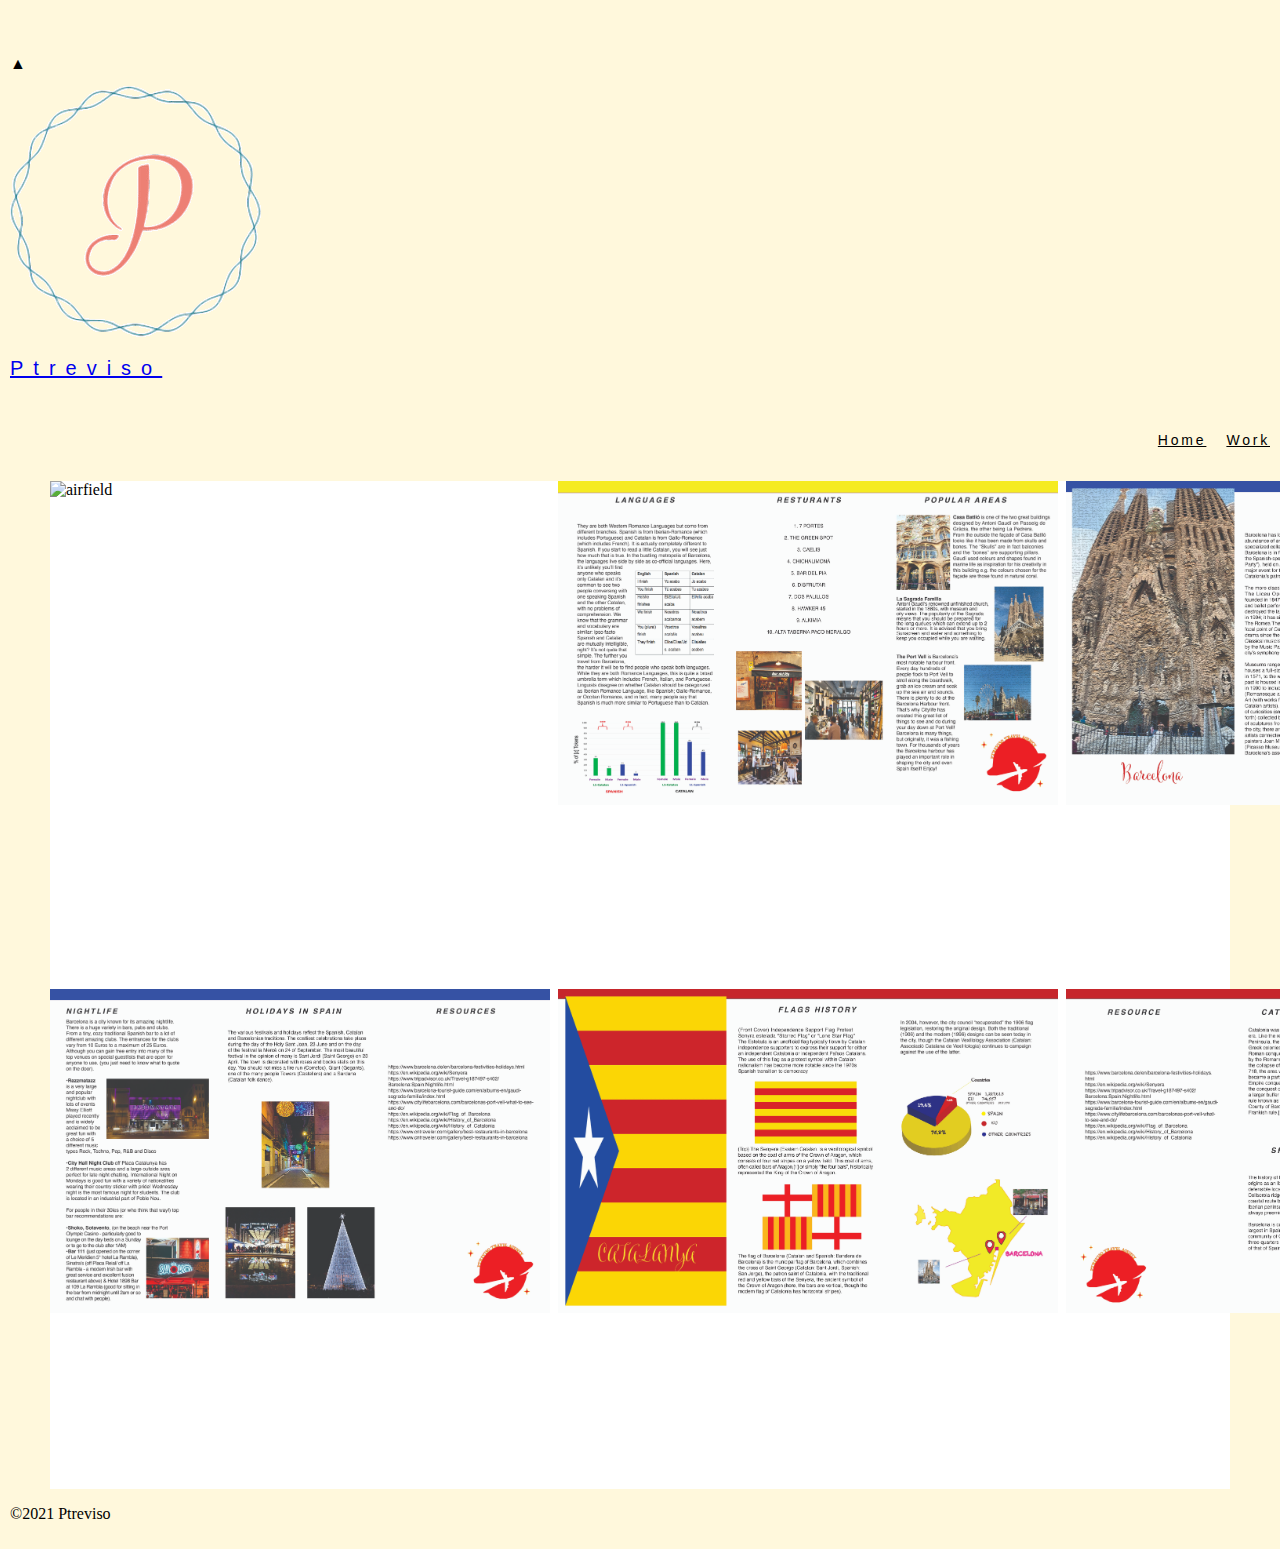
==== assignments/final project/index.html @ 6630d82f "final project draft" ====
<!DOCTYPE html>
<html lang="en">
<head>
    <meta charset="UTF-8">
    <meta http-equiv="X-UA-Compatible" content="IE=edge">
    <meta name="viewport" content="width=device-width, initial-scale=1.0">
    <link rel="stylesheet" href="style.css">
    <title>Document</title>
</head>
<body>
    <div id="backtop">&#9650;</div>
    <div id="wrap">
        <header>
            <h1 class="center animate__animated animate__flash animate__delay-2s animate__slow 2s animate__repeat-3"><a href="index.html"> <img src= "images/logo-name2.gif" alt="logo"> Ptreviso</a></h1>

            <nav>
                <ul>
                    <li> <a href="index.html"> Home </a></li>
                    <li> <a href="page2.html"> Work </a></li>



                </ul>
            </nav>
        </header>
            <main>
                <figure class="center">
                    <div class="gallery grid-container">
                        <div class="image-card">
                        <div class="image-title">Brochure 1</div>
                        <img src="images/brochure.jpg" alt="airfield">
                        </div>
                        <div class="image-card">
                        <div class="image-title">Brochure 2</div>
                        <img src="images/brochure2.jpg" alt="fountain">
                        </div>
                        <div class="image-card">
                        <div class="image-title">Brochure 3</div>
                        <img src="images/brochure3.jpg" alt="hangarplane">
                        </div>
                        <div class="image-card">
                            <div class="image-title">Brochure 4</div>
                        <img src="images/brochure4.jpg" alt="marshal-in">
                        </div>
                        <div class="image-card">
                            <div class="image-title">Brochure 5</div>
                        <img src="images/brochure5.jpg" alt="marshalling">
                        </div>
                        <div class="image-card">
                            <div class="image-title">Brochure 6</div>
                        <img src="images/brochure6.jpg" alt="brochure6">
                        </div>



            </main>




         


       




        <footer>
            <p class="center">&copy;2021 Ptreviso</p>
        </footer>
       

    </div>
    <script src="js/float-panel.js"></script>
</body>
</html>
---- assignments/final project/style.css ----
body {
    margin: 5px;
    margin-top: 50px;
    padding: 5px;
    background-color: cornsilk;
}

h1 {
    font-family: 'Roboto Condensed', sans-serif;
    font-weight: 300;
    font-style: normal;
    font-size: 20px;
    line-height: 3.1em;
    letter-spacing: .5em;
    text-transform: capitalize;
}
nav ul{
    list-style: none;
   text-align: right;
   letter-spacing: 1em;
   line-height: 3.1em;
    
}

nav li {
    display: inline-table;
    text-align: right;
    
}

nav a {
    font-family: 'Roboto Condensed', sans-serif;
    font-weight: 300;
    font-style: normal;
    font-size: 14px;
    letter-spacing: .2em;
    text-transform: none;
    line-height: 3.1em;
    color:black;
}


  .image-card {
    position: relative;
    width: 500px;
    height: 500px;
  }
  
  .image-card:hover .image-title {
    opacity: 1;
  }
  
  .image-title {
    font-family: 'Roboto Condensed', sans-serif;
    font-size: 28px;
    position: absolute;
    background: #fffd;
    top: 0;
    right: 0;
    bottom: 0;
    left: 0;
    opacity: 0;
    
    display: grid;
    place-items: center;
    transition: all .25s;
  }
  
  img {
    display: block;
  }

  .grid-container {
    display: grid;
    background: white;
    
    grid-template-columns: repeat(8 100px);
    grid-template-rows: repeat(8 100px);
  }
  
  .gallery {
    display: grid;
    grid-template-columns: 5fr 5fr 5fr;
    gap: .5em;
  }
  
  .gallery img {
    width: 100%;
  }
  
  @media (max-width: 1050px) {
    
    .gallery {
      grid-template-columns: 1fr 1fr;
    }
  }
  
  @media (max-width: 768px) {
    .gallery {
      grid-template-columns: 1fr;
    }
  }
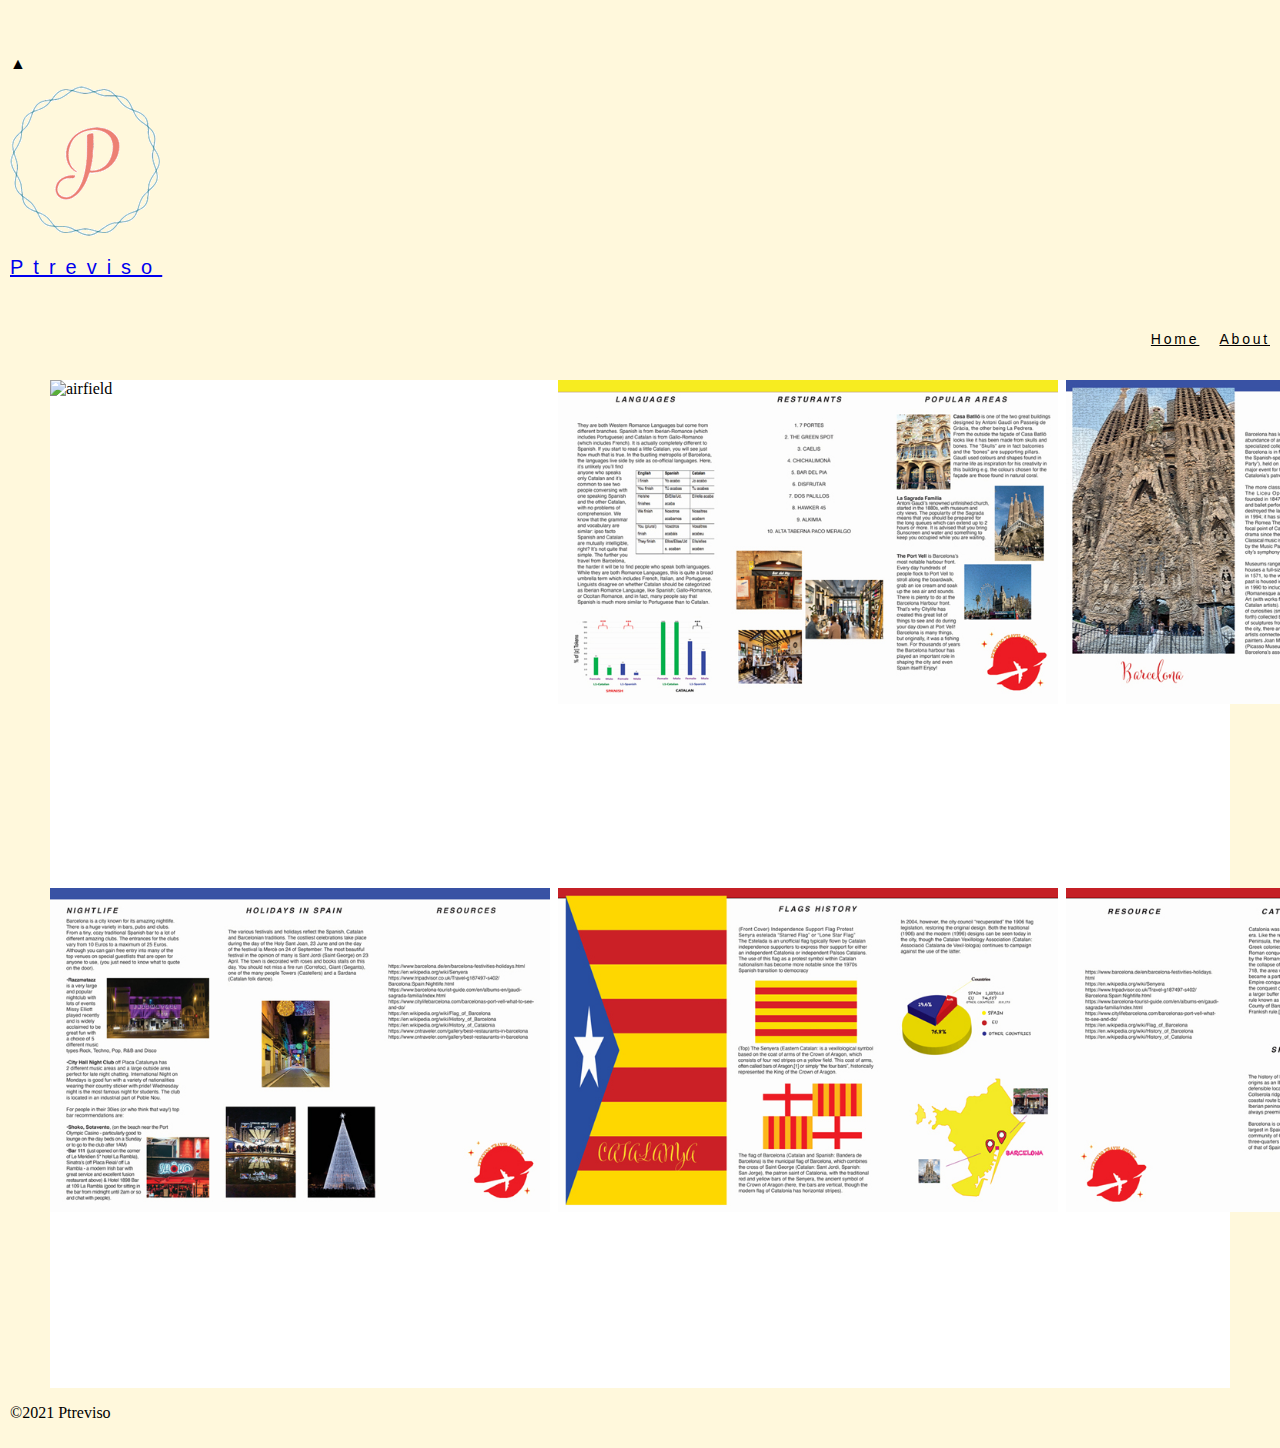
==== commit ab91cf60: "changed" ====
--- a/assignments/final project/index.html
+++ b/assignments/final project/index.html
@@ -16,7 +16,7 @@
             <nav>
                 <ul>
                     <li> <a href="index.html"> Home </a></li>
-                    <li> <a href="page2.html"> Work </a></li>
+                    <li> <a href="about.html"> About </a></li>
 
 
 
--- a/assignments/final project/style.css
+++ b/assignments/final project/style.css
@@ -99,6 +99,13 @@
     .gallery {
       grid-template-columns: 1fr;
     }
+
+    .two-across , .three-across{
+      flex-grow: 1;
+      flex-basis: 50%;
+      padding: 1em;
+}
+
   }
 
 
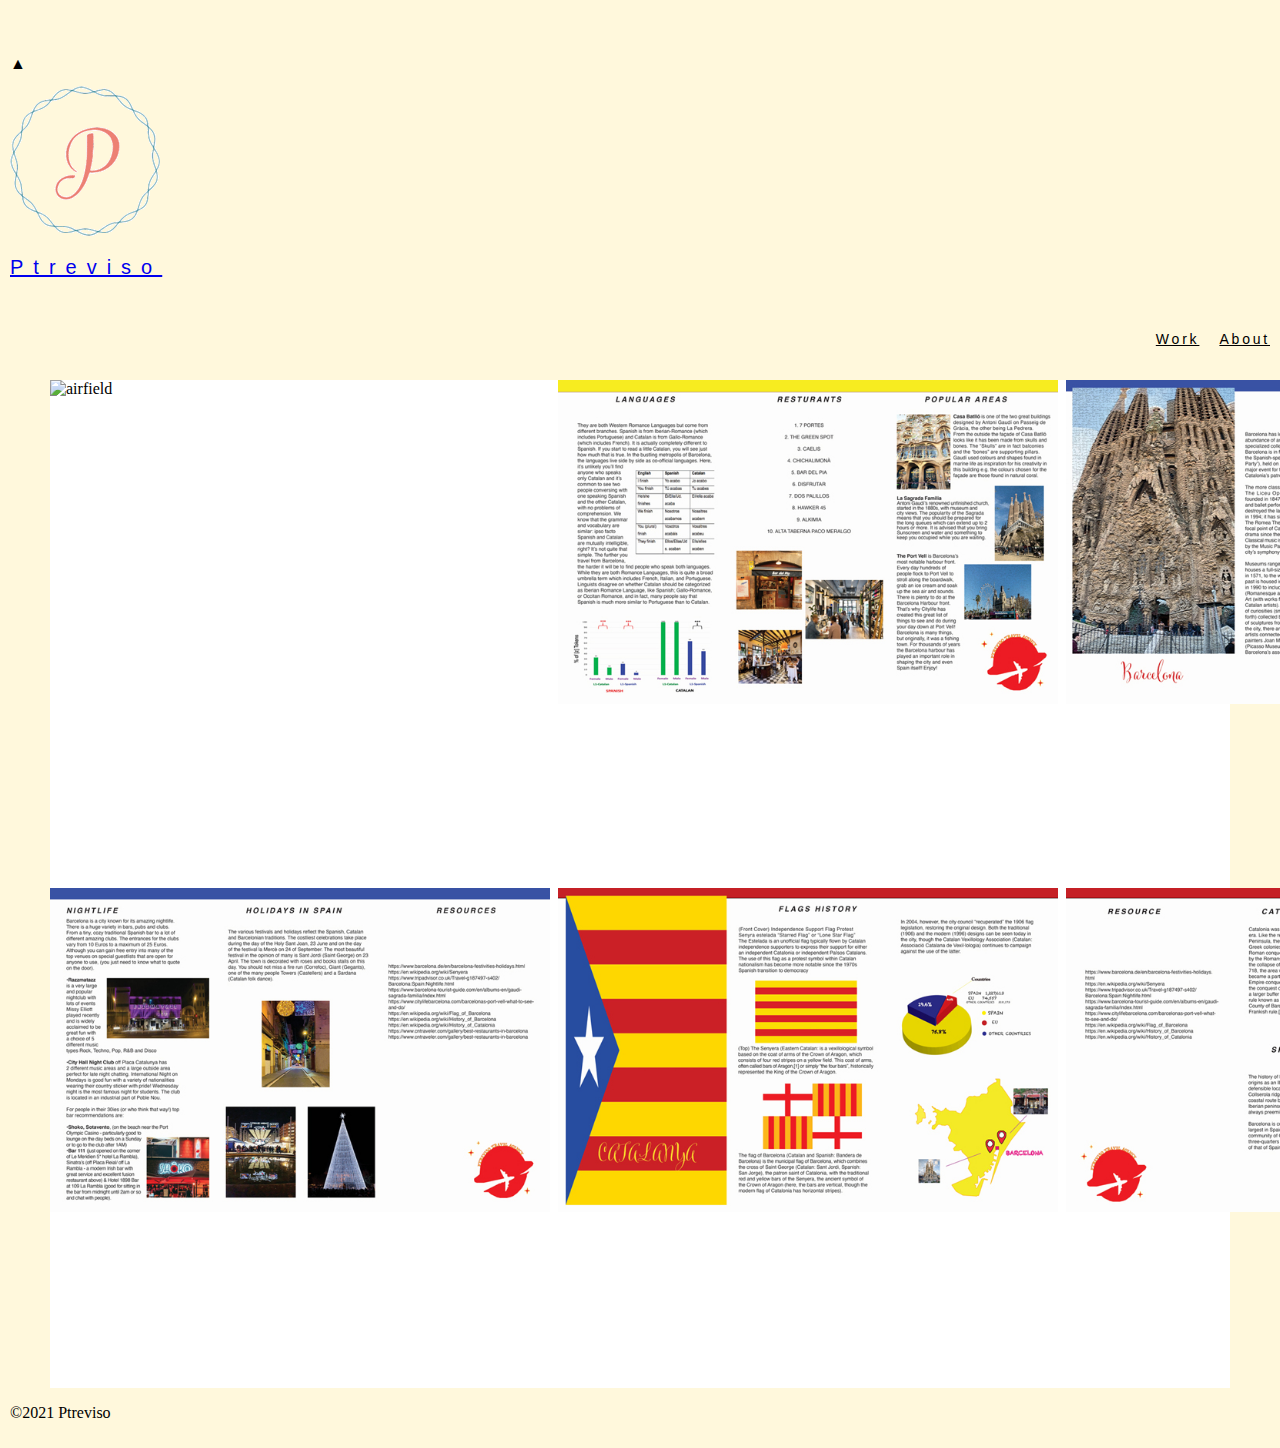
==== commit 7f960368: "edit" ====
--- a/assignments/final project/index.html
+++ b/assignments/final project/index.html
@@ -11,11 +11,11 @@
     <div id="backtop">&#9650;</div>
     <div id="wrap">
         <header>
-            <h1 class="center animate__animated animate__flash animate__delay-2s animate__slow 2s animate__repeat-3"><a href="index.html"> <img src= "images/logo-name2.gif" alt="logo"> Ptreviso</a></h1>
+            <h1><a href="index.html"> <img src= "images/logo-name2.gif" alt="logo"> Ptreviso</a></h1>
 
             <nav>
                 <ul>
-                    <li> <a href="index.html"> Home </a></li>
+                    <li> <a href="index.html"> Work </a></li>
                     <li> <a href="about.html"> About </a></li>
 
 
--- a/assignments/final project/style.css
+++ b/assignments/final project/style.css
@@ -99,13 +99,6 @@
     .gallery {
       grid-template-columns: 1fr;
     }
-
-    .two-across , .three-across{
-      flex-grow: 1;
-      flex-basis: 50%;
-      padding: 1em;
-}
-
   }
 
 
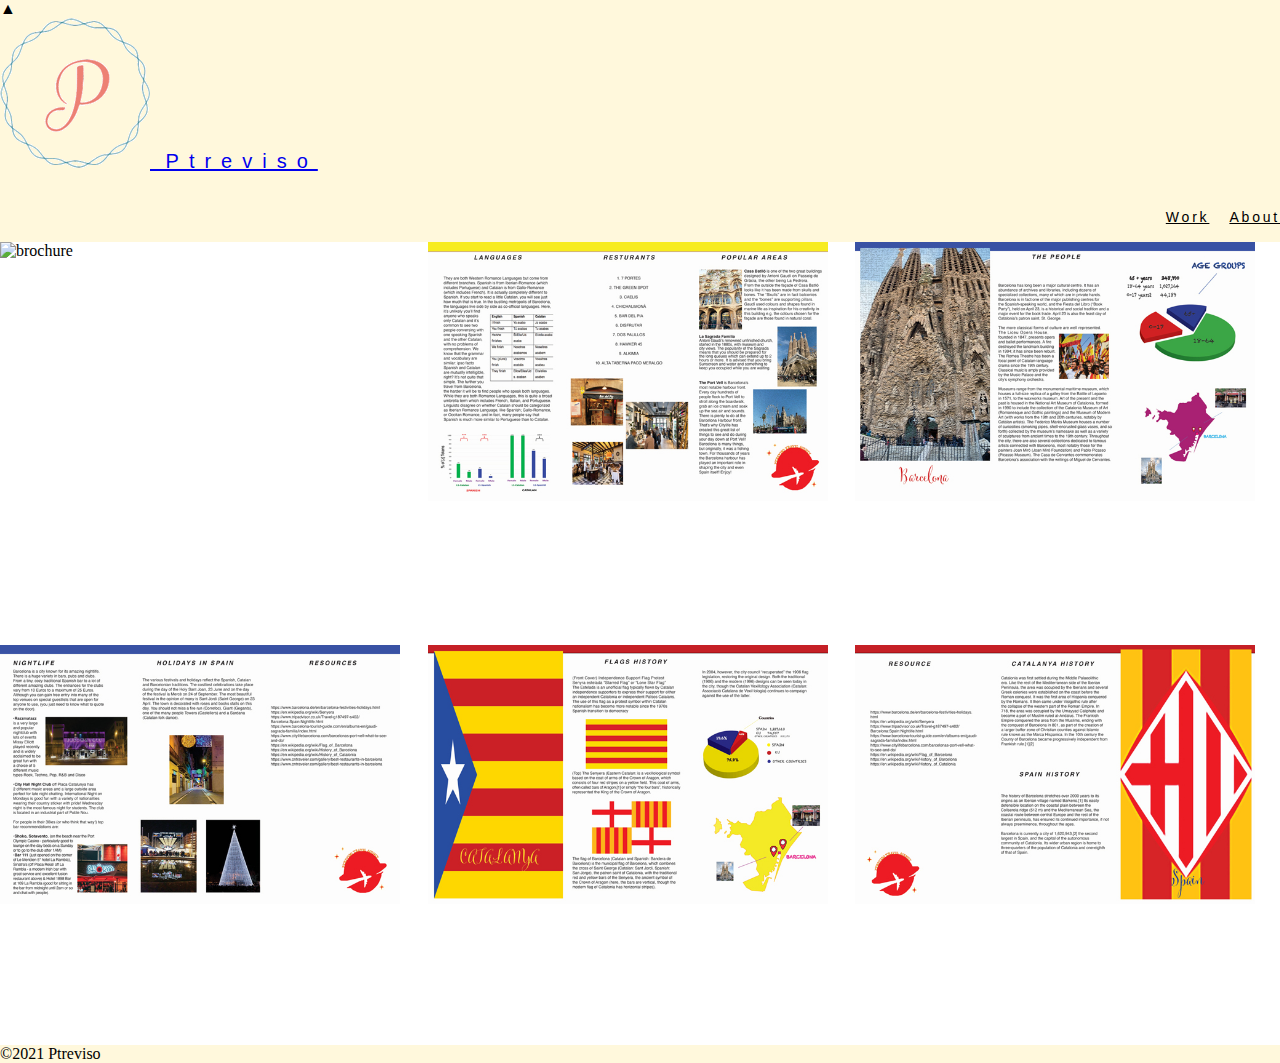
==== commit ba4f312b: "update" ====
--- a/assignments/final project/index.html
+++ b/assignments/final project/index.html
@@ -26,28 +26,34 @@
             <main>
                 <figure class="center">
                     <div class="gallery grid-container">
+
                         <div class="image-card">
-                        <div class="image-title">Brochure 1</div>
-                        <img src="images/brochure.jpg" alt="airfield">
+                        <div class="image-title">First brochure I've made, since I've returned to school. This is page one.</div>
+                        <img src="images/brochure.jpg" alt="brochure">
                         </div>
+                        
                         <div class="image-card">
-                        <div class="image-title">Brochure 2</div>
-                        <img src="images/brochure2.jpg" alt="fountain">
+                        <div class="image-title">Second page inner of the first brochure.</div>
+                        <img src="images/brochure2.jpg" alt="brochure2">
                         </div>
+
                         <div class="image-card">
-                        <div class="image-title">Brochure 3</div>
-                        <img src="images/brochure3.jpg" alt="hangarplane">
+                        <div class="image-title">This one is a continues with more information about Spain people.</div>
+                        <img src="images/brochure3.jpg" alt="brochure3">
                         </div>
+
                         <div class="image-card">
-                            <div class="image-title">Brochure 4</div>
-                        <img src="images/brochure4.jpg" alt="marshal-in">
+                            <div class="image-title">Second inner page of the second brochure.</div>
+                        <img src="images/brochure4.jpg" alt="brochure4">
                         </div>
+
                         <div class="image-card">
-                            <div class="image-title">Brochure 5</div>
-                        <img src="images/brochure5.jpg" alt="marshalling">
+                            <div class="image-title">Final brochure ends with the history of the flags.</div>
+                        <img src="images/brochure5.jpg" alt="brochure5">
                         </div>
+
                         <div class="image-card">
-                            <div class="image-title">Brochure 6</div>
+                            <div class="image-title">Second inner page to the final brochure</div>
                         <img src="images/brochure6.jpg" alt="brochure6">
                         </div>
 
--- a/assignments/final project/style.css
+++ b/assignments/final project/style.css
@@ -1,8 +1,20 @@
+* {
+  margin: 0;
+  padding: 0;
+  box-sizing: border-box;
+}
+
 body {
-    margin: 5px;
-    margin-top: 50px;
-    padding: 5px;
+  
     background-color: cornsilk;
+}
+
+img { max-width: 100%;}
+
+.clearfix::after {
+  content: "";
+  clear: both;
+  display: table;
 }
 
 h1 {
@@ -42,8 +54,8 @@
 
   .image-card {
     position: relative;
-    width: 500px;
-    height: 500px;
+    width: 400px;
+    height: 400px;
   }
   
   .image-card:hover .image-title {
@@ -52,9 +64,9 @@
   
   .image-title {
     font-family: 'Roboto Condensed', sans-serif;
-    font-size: 28px;
+    font-size: 20px;
     position: absolute;
-    background: #fffd;
+    background: rgba(241, 169, 169, 0.867);
     top: 0;
     right: 0;
     bottom: 0;
@@ -66,45 +78,60 @@
     transition: all .25s;
   }
   
-  img {
-    display: block;
-  }
+ 
 
   .grid-container {
     display: grid;
     background: white;
     
-    grid-template-columns: repeat(8 100px);
-    grid-template-rows: repeat(8 100px);
+    grid-template-columns: repeat(6 100px);
+    grid-template-rows: repeat(6 100px);
   }
   
   .gallery {
     display: grid;
-    grid-template-columns: 5fr 5fr 5fr;
-    gap: .5em;
+    grid-template-columns: 6fr 6fr 6fr;
+    gap: .2em;
   }
   
   .gallery img {
     width: 100%;
   }
   
-  @media (max-width: 1050px) {
-    
-    .gallery {
-      grid-template-columns: 1fr 1fr;
-    }
-  }
+ 
   
   @media (max-width: 768px) {
-    .gallery {
-      grid-template-columns: 1fr;
+    #wrap {
+      width: 80%;
+      max-width: 1000px;
+      margin: 0 auto;
     }
-  }
+
+    header {
+      display: flex;
+      flex-direction: row;
+      justify-content: space-between;
+      align-items: center;
+    }
+
+    nav ul {
+      display: flex;
+      flex-direction: space-between;
+      align-items: center;
+      gap: 1em;
+    }
+
+      nav li {
+       flex-grow: 1;
+   }
 
 
-
-
-
-
-
-
+   .grid {
+        display:flex;
+        flex-wrap: wrap;
+   }
+  
+    .gallery {
+      grid-template-columns: 6fr;
+    }
+  }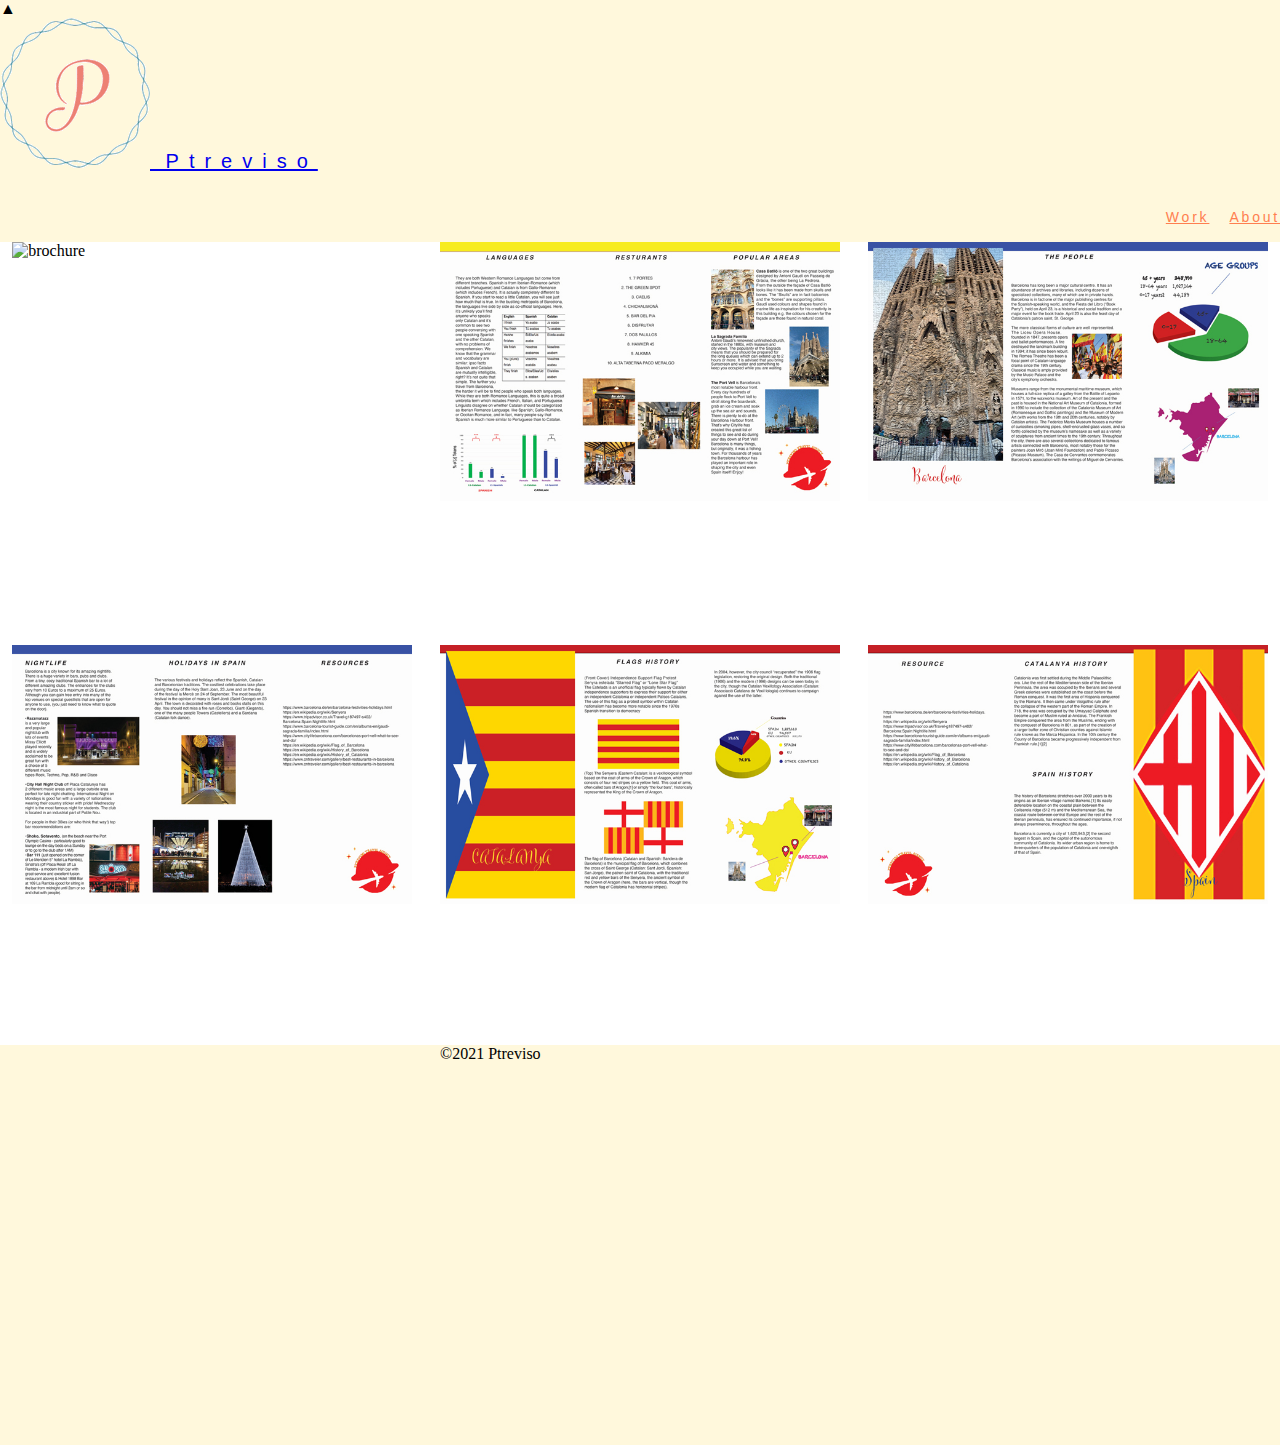
==== commit 3c5f4d15: "update with style.css about.html index.html" ====
--- a/assignments/final project/index.html
+++ b/assignments/final project/index.html
@@ -5,7 +5,7 @@
     <meta http-equiv="X-UA-Compatible" content="IE=edge">
     <meta name="viewport" content="width=device-width, initial-scale=1.0">
     <link rel="stylesheet" href="style.css">
-    <title>Document</title>
+    <title>Ptreviso</title>
 </head>
 <body>
     <div id="backtop">&#9650;</div>
--- a/assignments/final project/style.css
+++ b/assignments/final project/style.css
@@ -1,5 +1,5 @@
 * {
-  margin: 0;
+  margin: 0 auto;
   padding: 0;
   box-sizing: border-box;
 }
@@ -26,6 +26,7 @@
     letter-spacing: .5em;
     text-transform: capitalize;
 }
+
 nav ul{
     list-style: none;
    text-align: right;
@@ -48,8 +49,22 @@
     letter-spacing: .2em;
     text-transform: none;
     line-height: 3.1em;
-    color:black;
+    color:coral;
 }
+
+
+h2 {
+  text-align: center;
+  font-family: 'Roboto Condensed', sans-serif;
+  color: coral;
+}
+
+p {
+  position: relative;
+  width: 400px;
+  height: 400px;
+}
+
 
 
   .image-card {
@@ -98,6 +113,12 @@
     width: 100%;
   }
   
+  .two-across , .three-across{
+    text-align: center;
+    flex-grow: 1;
+    flex-basis: 50%;
+    padding: 1em;
+}
  
   
   @media (max-width: 768px) {
@@ -134,4 +155,8 @@
     .gallery {
       grid-template-columns: 6fr;
     }
-  }+
+    
+
+}
+  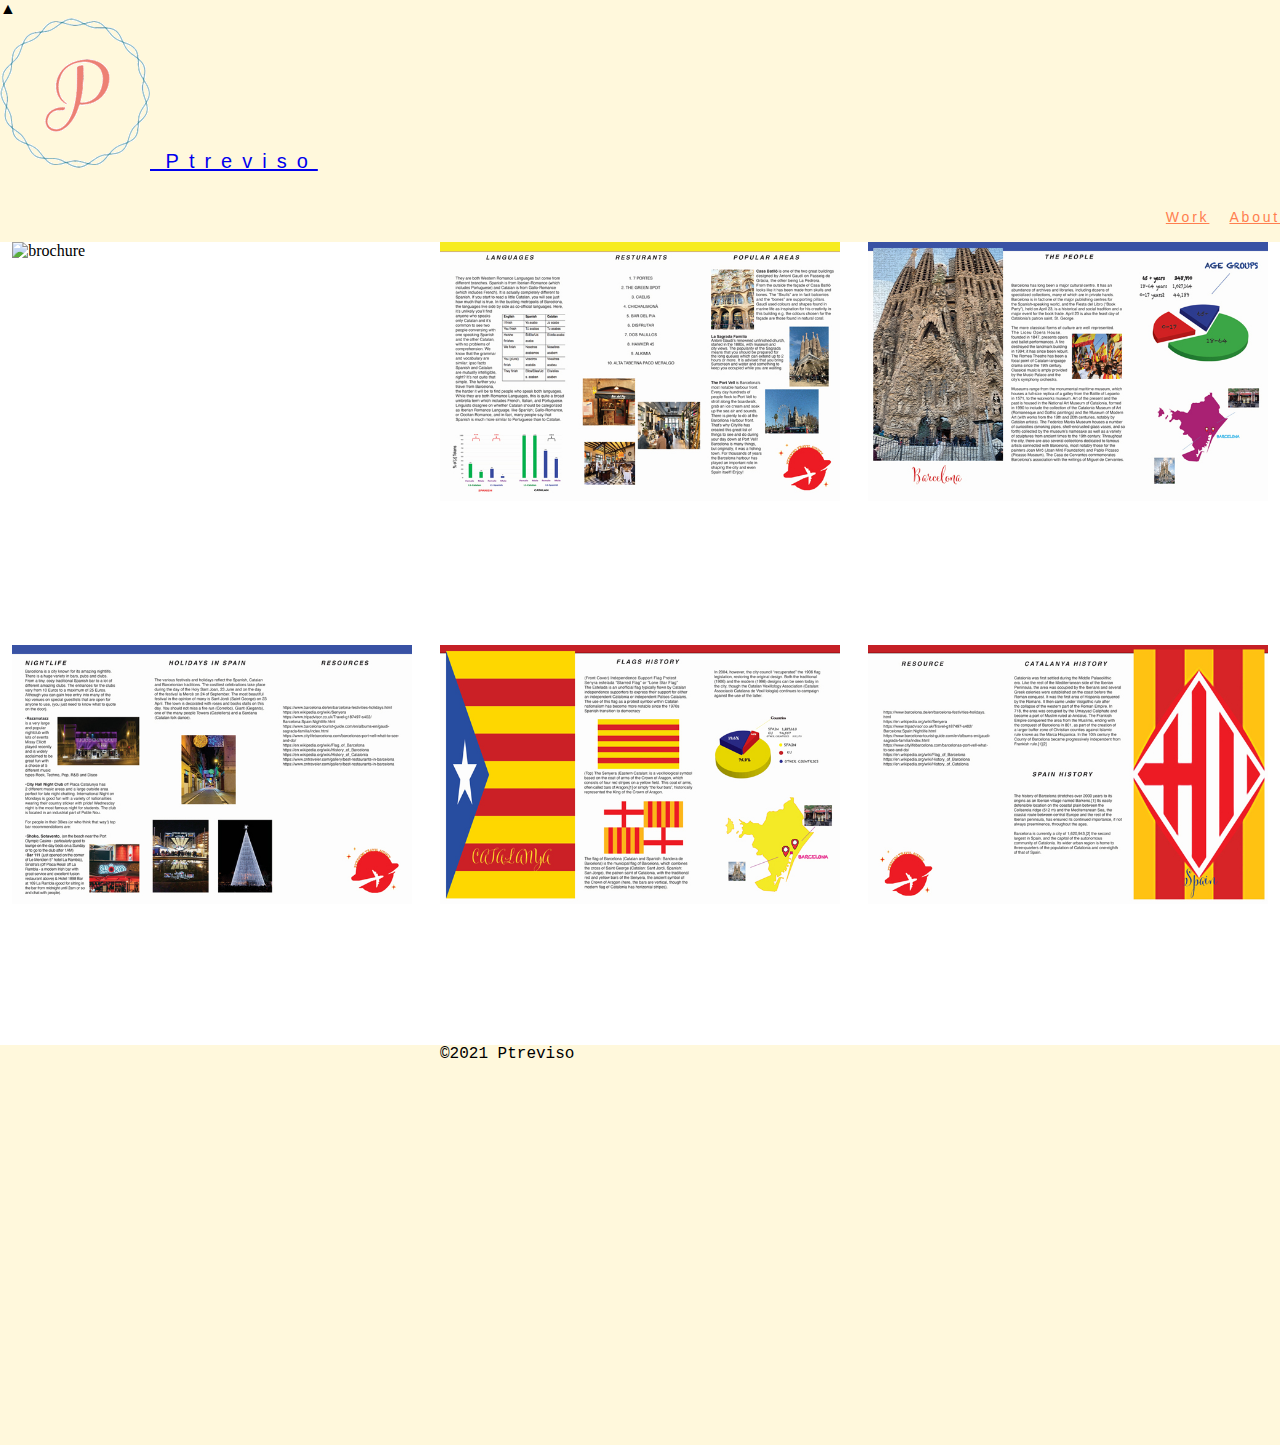
==== commit 805e47e0: "updated deleted stuff" ====
--- a/assignments/final project/index.html
+++ b/assignments/final project/index.html
@@ -12,6 +12,7 @@
     <div id="wrap">
         <header>
             <h1><a href="index.html"> <img src= "images/logo-name2.gif" alt="logo"> Ptreviso</a></h1>
+           
 
             <nav>
                 <ul>
@@ -38,7 +39,7 @@
                         </div>
 
                         <div class="image-card">
-                        <div class="image-title">This one is a continues with more information about Spain people.</div>
+                        <div class="image-title">This one is a continues more information about Spain people.</div>
                         <img src="images/brochure3.jpg" alt="brochure3">
                         </div>
 
--- a/assignments/final project/style.css
+++ b/assignments/final project/style.css
@@ -16,6 +16,8 @@
   clear: both;
   display: table;
 }
+
+
 
 h1 {
     font-family: 'Roboto Condensed', sans-serif;
@@ -60,6 +62,7 @@
 }
 
 p {
+  font-family: 'Red Hat Mono', monospace;
   position: relative;
   width: 400px;
   height: 400px;
@@ -156,7 +159,12 @@
       grid-template-columns: 6fr;
     }
 
-    
+    .two-across , .three-across{
+      text-align: center;
+      flex-grow: 1;
+      flex-basis: 50%;
+      padding: 1em;
+  }
 
 }
   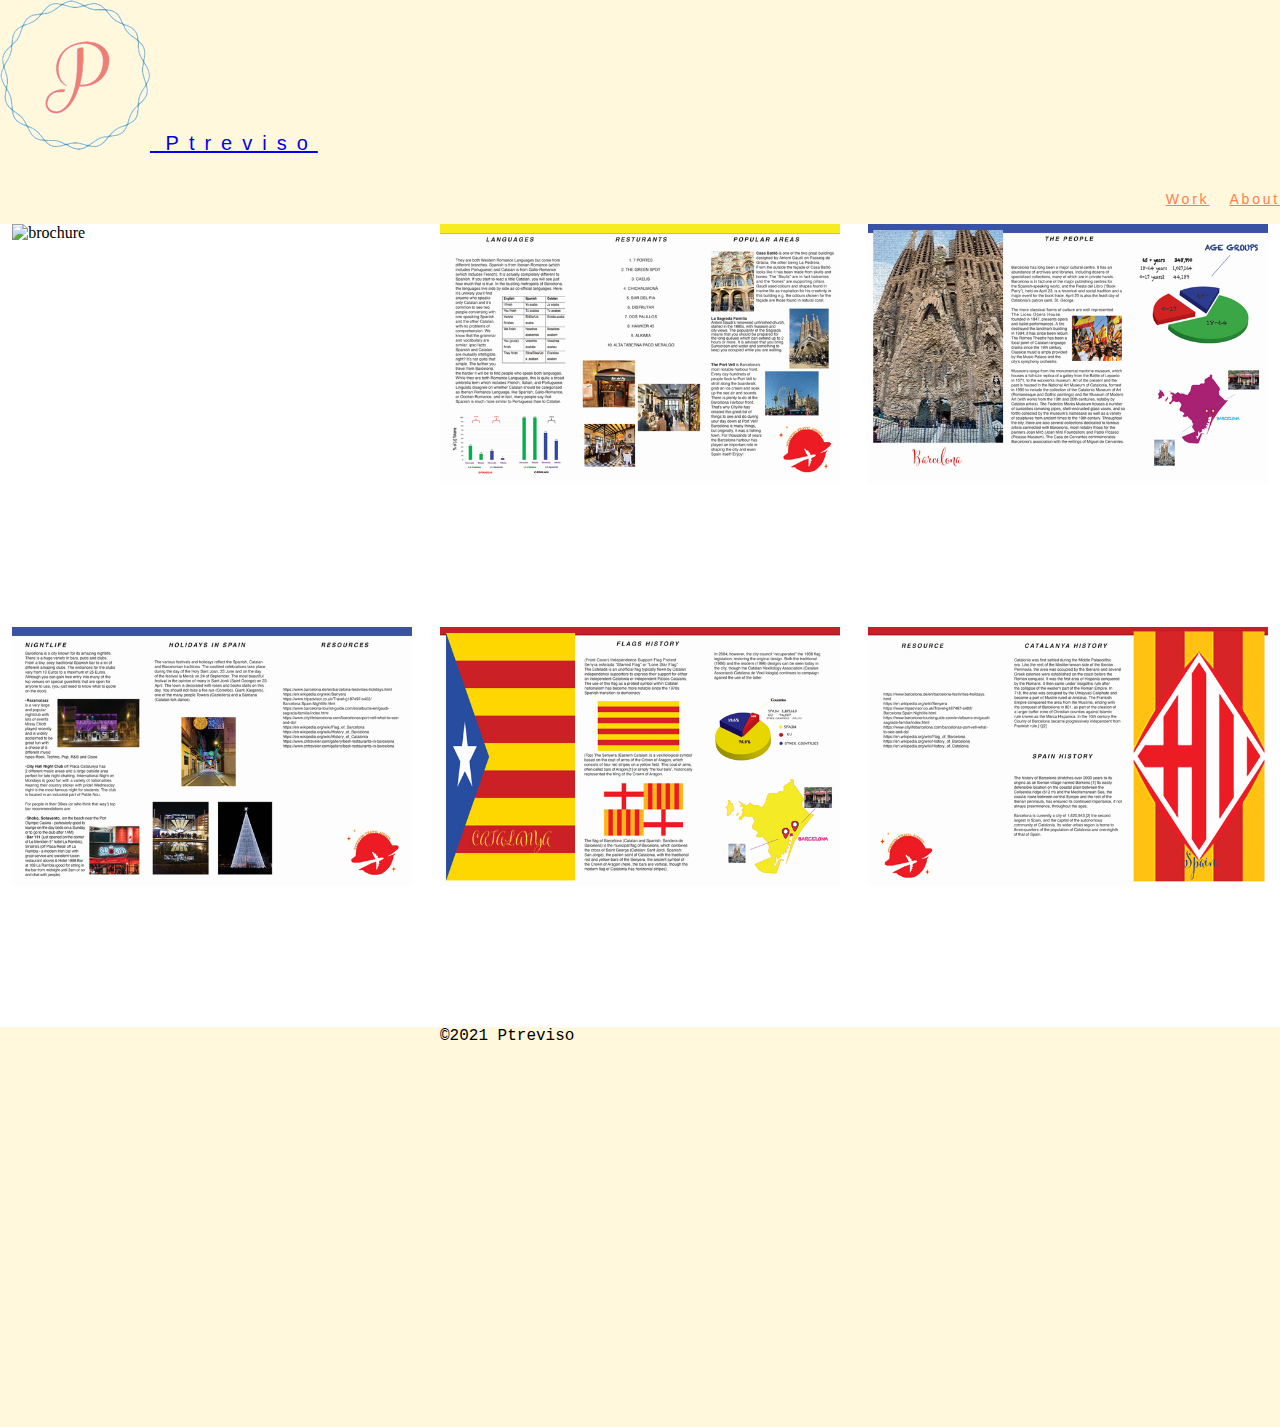
==== commit cfd9200d: "updated10x" ====
--- a/assignments/final project/index.html
+++ b/assignments/final project/index.html
@@ -8,7 +8,7 @@
     <title>Ptreviso</title>
 </head>
 <body>
-    <div id="backtop">&#9650;</div>
+    
     <div id="wrap">
         <header>
             <h1><a href="index.html"> <img src= "images/logo-name2.gif" alt="logo"> Ptreviso</a></h1>
@@ -56,29 +56,20 @@
                         <div class="image-card">
                             <div class="image-title">Second inner page to the final brochure</div>
                         <img src="images/brochure6.jpg" alt="brochure6">
+                    
                         </div>
+                  
 
 
 
             </main>
-
-
-
-
-         
-
-
-       
-
-
-
-
-        <footer>
+            <footer>
             <p class="center">&copy;2021 Ptreviso</p>
         </footer>
        
 
     </div>
+    <script src="js//lightbox-plus-jquery.js "></script>
     <script src="js/float-panel.js"></script>
 </body>
 </html>--- a/assignments/final project/style.css
+++ b/assignments/final project/style.css
@@ -122,6 +122,10 @@
     flex-basis: 50%;
     padding: 1em;
 }
+
+
+
+
  
   
   @media (max-width: 768px) {
